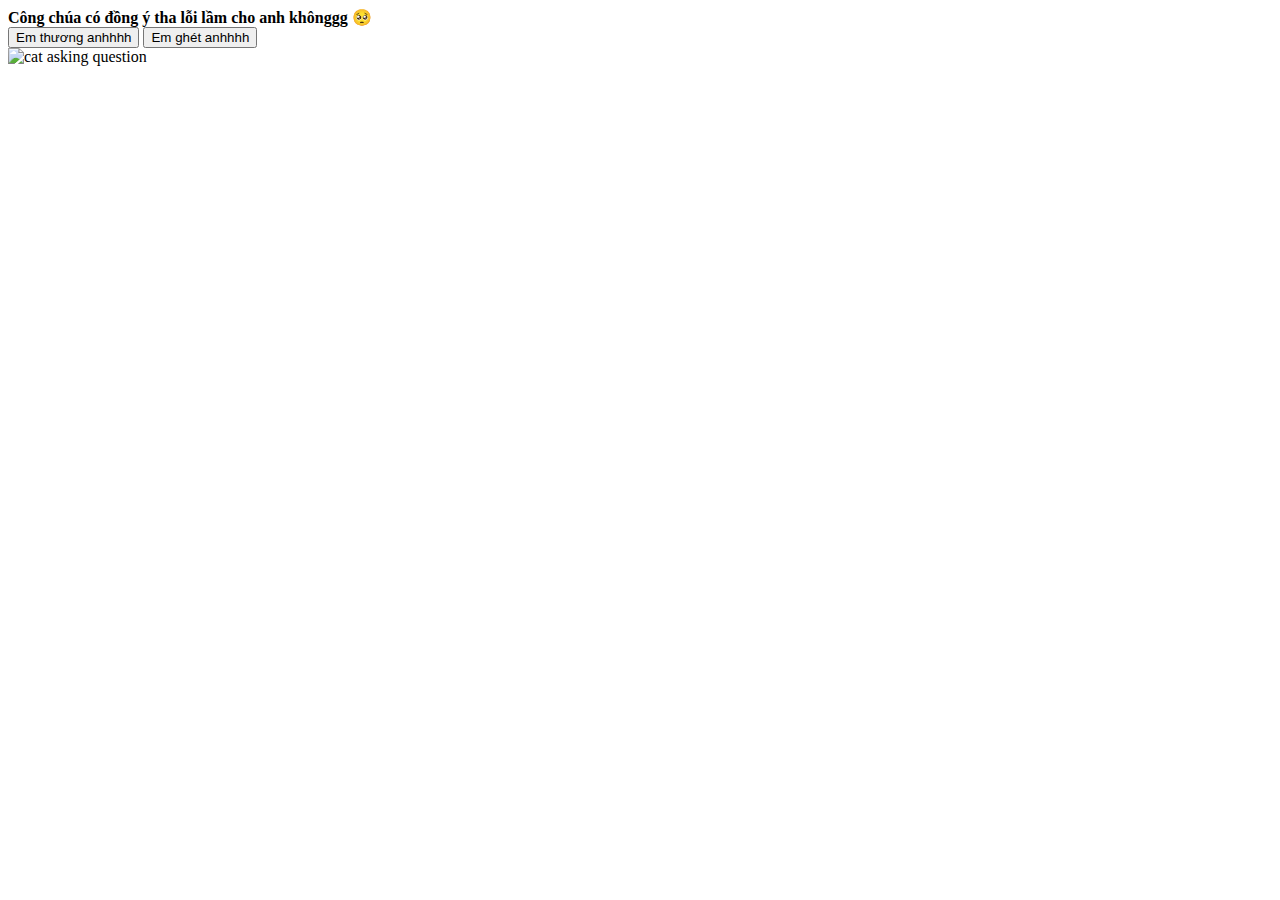
==== index.html @ 56de30d8 "index.html" ====
<!DOCTYPE html>
<html lang="en">
  <head>
    <meta charset="UTF-8" />
    <meta name="viewport" content="width=device-width, initial-scale=1.0" />
    <title>Be My Valentine</title>
    <link rel="stylesheet" href="css/valentine.css" />
  </head>
  <body>
    <div id="valentineQuestion"><b>Công chúa có đồng ý tha lỗi lầm cho anh khônggg 🥺</b></div>
    <button class="answerButton" onclick="location.href='thankyou.html'">
      Em thương anhhhh
    </button>
    <button class="answerButton" id="noButton">Em ghét anhhhh</button>
    <br />
    <img src="cat.gif" alt="cat asking question" class="responsive" />

    <script>
      document
        .getElementById("noButton")
        .addEventListener("click", function () {
          var yesButton = document.querySelector(
            'button[onclick*="thankyou.html"]'
          );
          var currentFontSize = parseInt(
            window.getComputedStyle(yesButton).fontSize
          );
          yesButton.style.fontSize = currentFontSize + 10 + "px"; // Increase font size by 5px
        });
    </script>
  </body>
</html>
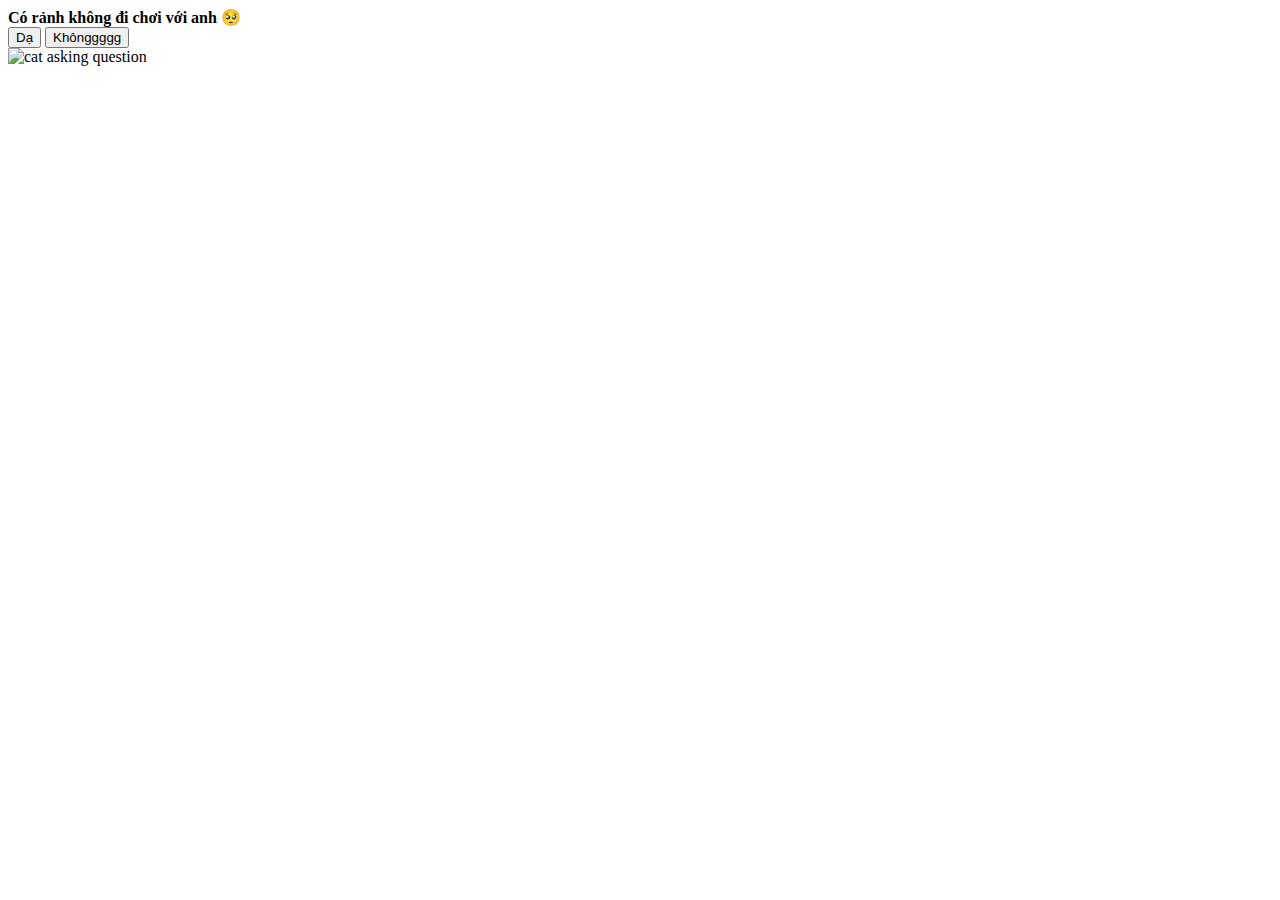
==== commit 10dfa1a0: "Update index.html" ====
--- a/index.html
+++ b/index.html
@@ -3,15 +3,15 @@
   <head>
     <meta charset="UTF-8" />
     <meta name="viewport" content="width=device-width, initial-scale=1.0" />
-    <title>Be My Valentine</title>
+    <title>Em di chơi hônggg</title>
     <link rel="stylesheet" href="css/valentine.css" />
   </head>
   <body>
-    <div id="valentineQuestion"><b>Công chúa có đồng ý tha lỗi lầm cho anh khônggg 🥺</b></div>
+    <div id="valentineQuestion"><b>Có rảnh không đi chơi với anh 🥺</b></div>
     <button class="answerButton" onclick="location.href='thankyou.html'">
-      Em thương anhhhh
+      Dạ
     </button>
-    <button class="answerButton" id="noButton">Em ghét anhhhh</button>
+    <button class="answerButton" id="noButton">Khônggggg</button>
     <br />
     <img src="cat.gif" alt="cat asking question" class="responsive" />
 
